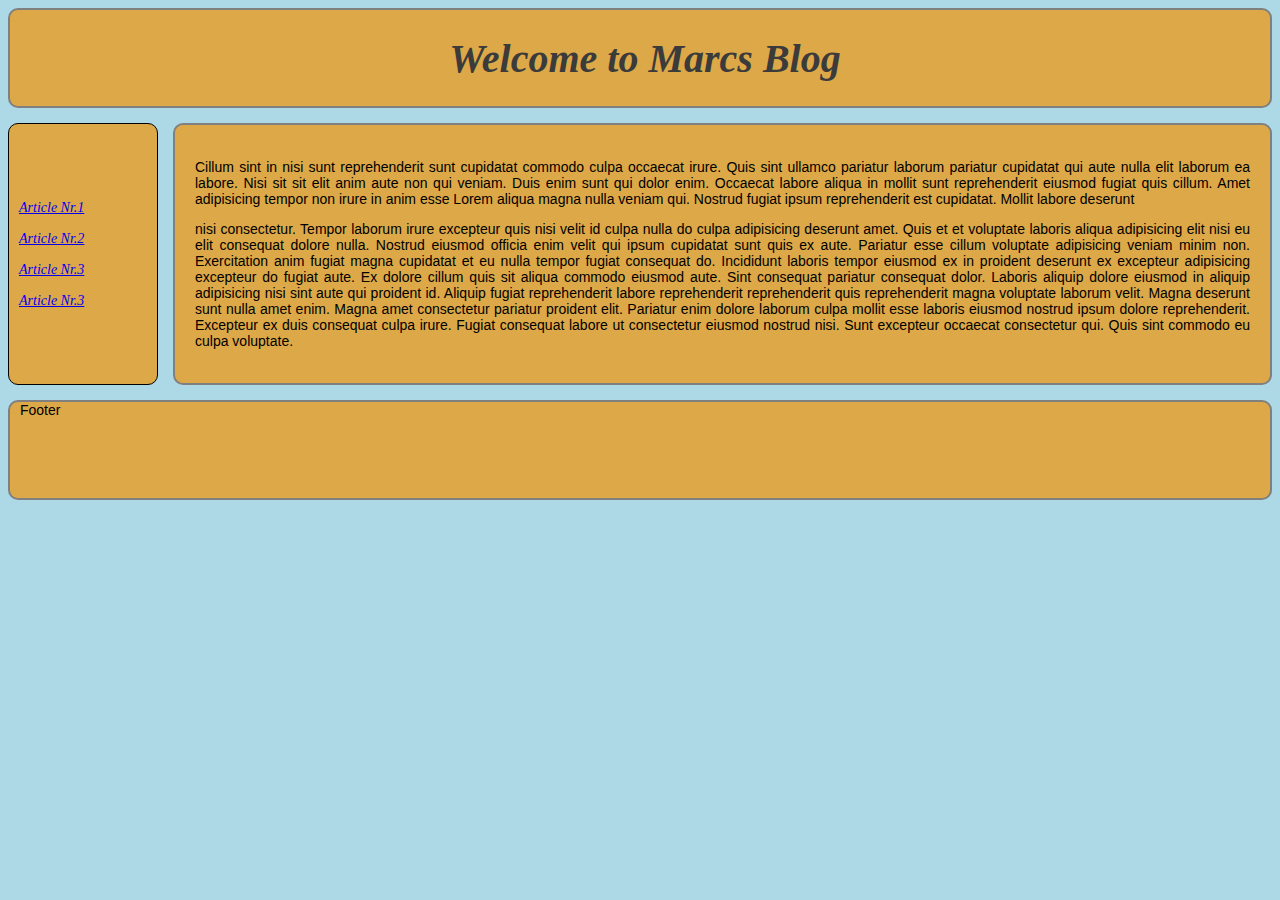
==== index.html @ cb18ffe5 "Added Text to Front Page" ====
<!DOCTYPE html>
<html lang="en">
<head>
    <meta charset="UTF-8">
    <meta name="viewport" content="width=device-width, initial-scale=1.0">
    <meta http-equiv="X-UA-Compatible" content="ie=edge">
    <title>Marcs Blog</title>
    <link href="css/style.css" rel="stylesheet">
</head>
<body>
    <div class="container">
        <div class="header box">
        <h1>Welcome to Marcs Blog</h1>
        </div>
        <div class="sidebar box">
                <p><a href="BlogContent_1.html">Article Nr.1</a></p>
                <p><a href="BlogContent_2.html">Article Nr.2</a></p>
                <p><a href="BlogContent_3.html">Article Nr.3</a></p>
                <p><a href="BlogContent_3.html">Article Nr.3</a></p>
        </div>
        <div class="content box">
            <p>
                Cillum sint in nisi sunt reprehenderit sunt 
                cupidatat commodo culpa occaecat irure. Quis 
                sint ullamco pariatur laborum pariatur cupidatat 
                qui aute nulla elit laborum ea labore. Nisi sit 
                sit elit anim aute non qui veniam. Duis enim sunt 
                qui dolor enim. Occaecat labore aliqua in mollit 
                sunt reprehenderit eiusmod fugiat quis cillum. Amet 
                adipisicing tempor non irure in anim esse Lorem 
                aliqua magna nulla veniam qui. Nostrud fugiat ipsum 
                reprehenderit est cupidatat. Mollit labore deserunt 
            </p>
            <p>
                nisi consectetur. Tempor laborum irure excepteur quis 
                nisi velit id culpa nulla do culpa adipisicing deserunt 
                amet. Quis et et voluptate laboris aliqua adipisicing 
                elit nisi eu elit consequat dolore nulla. Nostrud eiusmod 
                officia enim velit qui ipsum cupidatat sunt quis ex aute.
                Pariatur esse cillum voluptate adipisicing veniam minim 
                non. Exercitation anim fugiat magna cupidatat et eu 
                nulla tempor fugiat consequat do. Incididunt laboris 
                tempor eiusmod ex in proident deserunt ex excepteur 
                adipisicing excepteur do fugiat aute. Ex dolore cillum 
                quis sit aliqua commodo eiusmod aute. Sint consequat 
                pariatur consequat dolor. Laboris aliquip dolore eiusmod 
                in aliquip adipisicing nisi sint aute qui proident id. 
                Aliquip fugiat reprehenderit labore reprehenderit reprehenderit 
                quis reprehenderit magna voluptate laborum velit. Magna 
                deserunt sunt nulla amet enim. Magna amet consectetur 
                pariatur proident elit. Pariatur enim dolore laborum culpa 
                mollit esse laboris eiusmod nostrud ipsum dolore 
                reprehenderit. Excepteur ex duis consequat culpa irure. 
                Fugiat consequat labore ut consectetur eiusmod nostrud 
                nisi. Sunt excepteur occaecat consectetur qui. Quis sint 
                commodo eu culpa voluptate.
            </p>
        </div>
        <div class="footer box">Footer</div>
    </div>
</body>
</html>
---- css/style.css ----
@import "styleMain.css";
@import "styleContent.css";
@import "styleGrid.css";
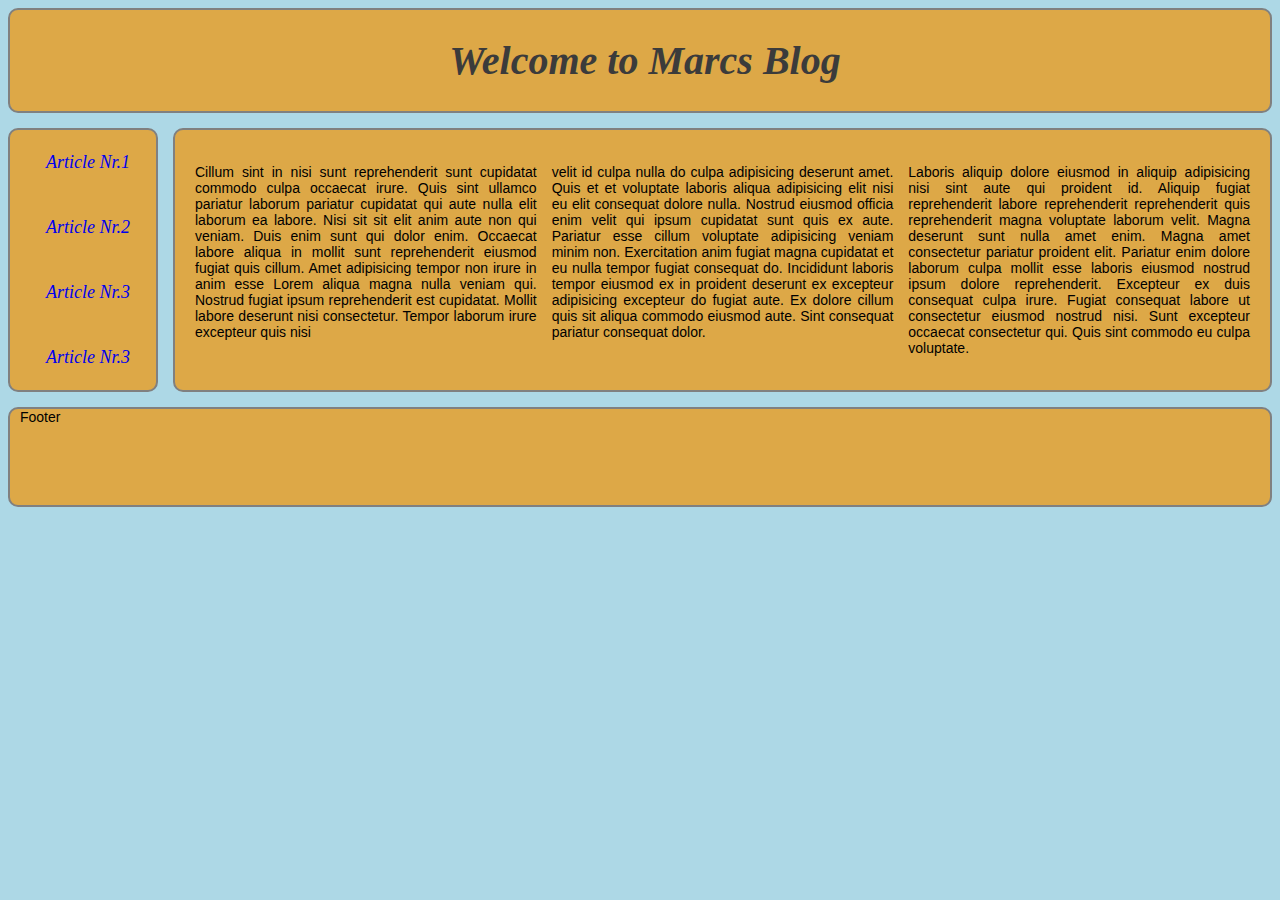
==== commit 5fa10ff6: "Indextext splitted" ====
--- a/index.html
+++ b/index.html
@@ -30,10 +30,11 @@
                 adipisicing tempor non irure in anim esse Lorem 
                 aliqua magna nulla veniam qui. Nostrud fugiat ipsum 
                 reprehenderit est cupidatat. Mollit labore deserunt 
-            </p>
-            <p>
                 nisi consectetur. Tempor laborum irure excepteur quis 
-                nisi velit id culpa nulla do culpa adipisicing deserunt 
+                nisi 
+                </p>
+                <p> 
+                velit id culpa nulla do culpa adipisicing deserunt 
                 amet. Quis et et voluptate laboris aliqua adipisicing 
                 elit nisi eu elit consequat dolore nulla. Nostrud eiusmod 
                 officia enim velit qui ipsum cupidatat sunt quis ex aute.
@@ -43,7 +44,10 @@
                 tempor eiusmod ex in proident deserunt ex excepteur 
                 adipisicing excepteur do fugiat aute. Ex dolore cillum 
                 quis sit aliqua commodo eiusmod aute. Sint consequat 
-                pariatur consequat dolor. Laboris aliquip dolore eiusmod 
+                pariatur consequat dolor. 
+                </p>
+                <p> 
+                Laboris aliquip dolore eiusmod 
                 in aliquip adipisicing nisi sint aute qui proident id. 
                 Aliquip fugiat reprehenderit labore reprehenderit reprehenderit 
                 quis reprehenderit magna voluptate laborum velit. Magna 
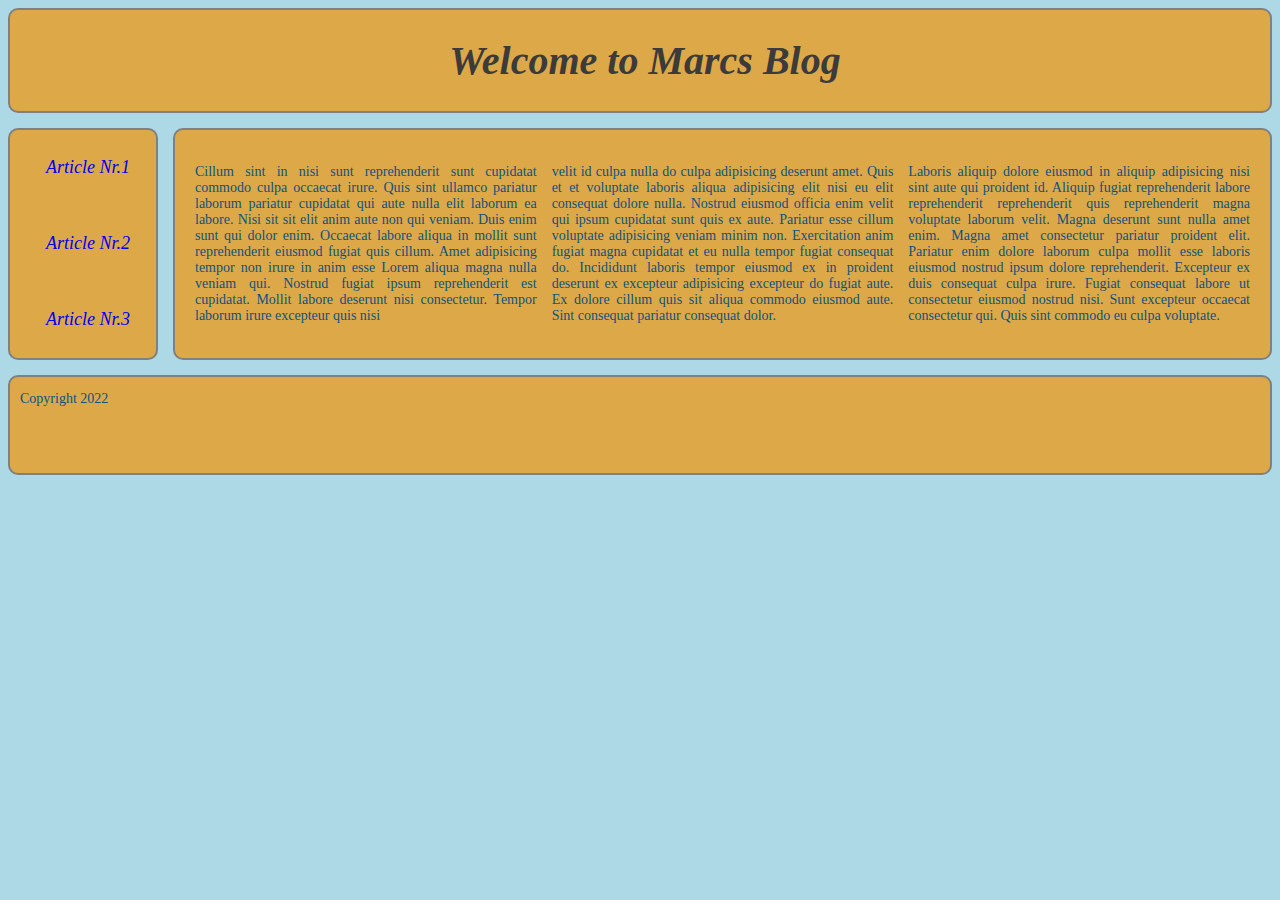
==== commit 68c92c43: "no p on first page" ====
--- a/index.html
+++ b/index.html
@@ -16,51 +16,60 @@
                 <p><a href="BlogContent_1.html">Article Nr.1</a></p>
                 <p><a href="BlogContent_2.html">Article Nr.2</a></p>
                 <p><a href="BlogContent_3.html">Article Nr.3</a></p>
-                <p><a href="BlogContent_3.html">Article Nr.3</a></p>
         </div>
         <div class="content box">
-            <p>
-                Cillum sint in nisi sunt reprehenderit sunt 
-                cupidatat commodo culpa occaecat irure. Quis 
-                sint ullamco pariatur laborum pariatur cupidatat 
-                qui aute nulla elit laborum ea labore. Nisi sit 
-                sit elit anim aute non qui veniam. Duis enim sunt 
-                qui dolor enim. Occaecat labore aliqua in mollit 
-                sunt reprehenderit eiusmod fugiat quis cillum. Amet 
-                adipisicing tempor non irure in anim esse Lorem 
-                aliqua magna nulla veniam qui. Nostrud fugiat ipsum 
-                reprehenderit est cupidatat. Mollit labore deserunt 
-                nisi consectetur. Tempor laborum irure excepteur quis 
-                nisi 
-                </p>
-                <p> 
-                velit id culpa nulla do culpa adipisicing deserunt 
-                amet. Quis et et voluptate laboris aliqua adipisicing 
-                elit nisi eu elit consequat dolore nulla. Nostrud eiusmod 
-                officia enim velit qui ipsum cupidatat sunt quis ex aute.
-                Pariatur esse cillum voluptate adipisicing veniam minim 
-                non. Exercitation anim fugiat magna cupidatat et eu 
-                nulla tempor fugiat consequat do. Incididunt laboris 
-                tempor eiusmod ex in proident deserunt ex excepteur 
-                adipisicing excepteur do fugiat aute. Ex dolore cillum 
-                quis sit aliqua commodo eiusmod aute. Sint consequat 
-                pariatur consequat dolor. 
-                </p>
-                <p> 
-                Laboris aliquip dolore eiusmod 
-                in aliquip adipisicing nisi sint aute qui proident id. 
-                Aliquip fugiat reprehenderit labore reprehenderit reprehenderit 
-                quis reprehenderit magna voluptate laborum velit. Magna 
-                deserunt sunt nulla amet enim. Magna amet consectetur 
-                pariatur proident elit. Pariatur enim dolore laborum culpa 
-                mollit esse laboris eiusmod nostrud ipsum dolore 
-                reprehenderit. Excepteur ex duis consequat culpa irure. 
-                Fugiat consequat labore ut consectetur eiusmod nostrud 
-                nisi. Sunt excepteur occaecat consectetur qui. Quis sint 
-                commodo eu culpa voluptate.
-            </p>
+                <!-- <p> -->
+                    <h3>
+                        Cillum sint in nisi sunt reprehenderit sunt 
+                        cupidatat commodo culpa occaecat irure. Quis 
+                        sint ullamco pariatur laborum pariatur cupidatat 
+                        qui aute nulla elit laborum ea labore. Nisi sit 
+                        sit elit anim aute non qui veniam. Duis enim sunt 
+                        qui dolor enim. Occaecat labore aliqua in mollit 
+                        sunt reprehenderit eiusmod fugiat quis cillum. Amet 
+                        adipisicing tempor non irure in anim esse Lorem 
+                        aliqua magna nulla veniam qui. Nostrud fugiat ipsum 
+                        reprehenderit est cupidatat. Mollit labore deserunt 
+                        nisi consectetur. Tempor laborum irure excepteur quis 
+                        nisi 
+                    </h3>
+                <!-- </p> -->
+                <!-- <p>  -->
+                    <h3>
+                        velit id culpa nulla do culpa adipisicing deserunt 
+                        amet. Quis et et voluptate laboris aliqua adipisicing 
+                        elit nisi eu elit consequat dolore nulla. Nostrud eiusmod 
+                        officia enim velit qui ipsum cupidatat sunt quis ex aute.
+                        Pariatur esse cillum voluptate adipisicing veniam minim 
+                        non. Exercitation anim fugiat magna cupidatat et eu 
+                        nulla tempor fugiat consequat do. Incididunt laboris 
+                        tempor eiusmod ex in proident deserunt ex excepteur 
+                        adipisicing excepteur do fugiat aute. Ex dolore cillum 
+                        quis sit aliqua commodo eiusmod aute. Sint consequat 
+                        pariatur consequat dolor. 
+                    </h3>
+                <!-- </p> -->
+                <!-- <p> -->
+                    <h3> 
+                        Laboris aliquip dolore eiusmod 
+                        in aliquip adipisicing nisi sint aute qui proident id. 
+                        Aliquip fugiat reprehenderit labore reprehenderit reprehenderit 
+                        quis reprehenderit magna voluptate laborum velit. Magna 
+                        deserunt sunt nulla amet enim. Magna amet consectetur 
+                        pariatur proident elit. Pariatur enim dolore laborum culpa 
+                        mollit esse laboris eiusmod nostrud ipsum dolore 
+                        reprehenderit. Excepteur ex duis consequat culpa irure. 
+                        Fugiat consequat labore ut consectetur eiusmod nostrud 
+                        nisi. Sunt excepteur occaecat consectetur qui. Quis sint 
+                        commodo eu culpa voluptate.
+                    </h3>
+                <!-- </p> -->
         </div>
-        <div class="footer box">Footer</div>
+        <div class="footer box">
+            <h3>
+                Copyright 2022
+            </h3>
+        </div>
     </div>
 </body>
 </html>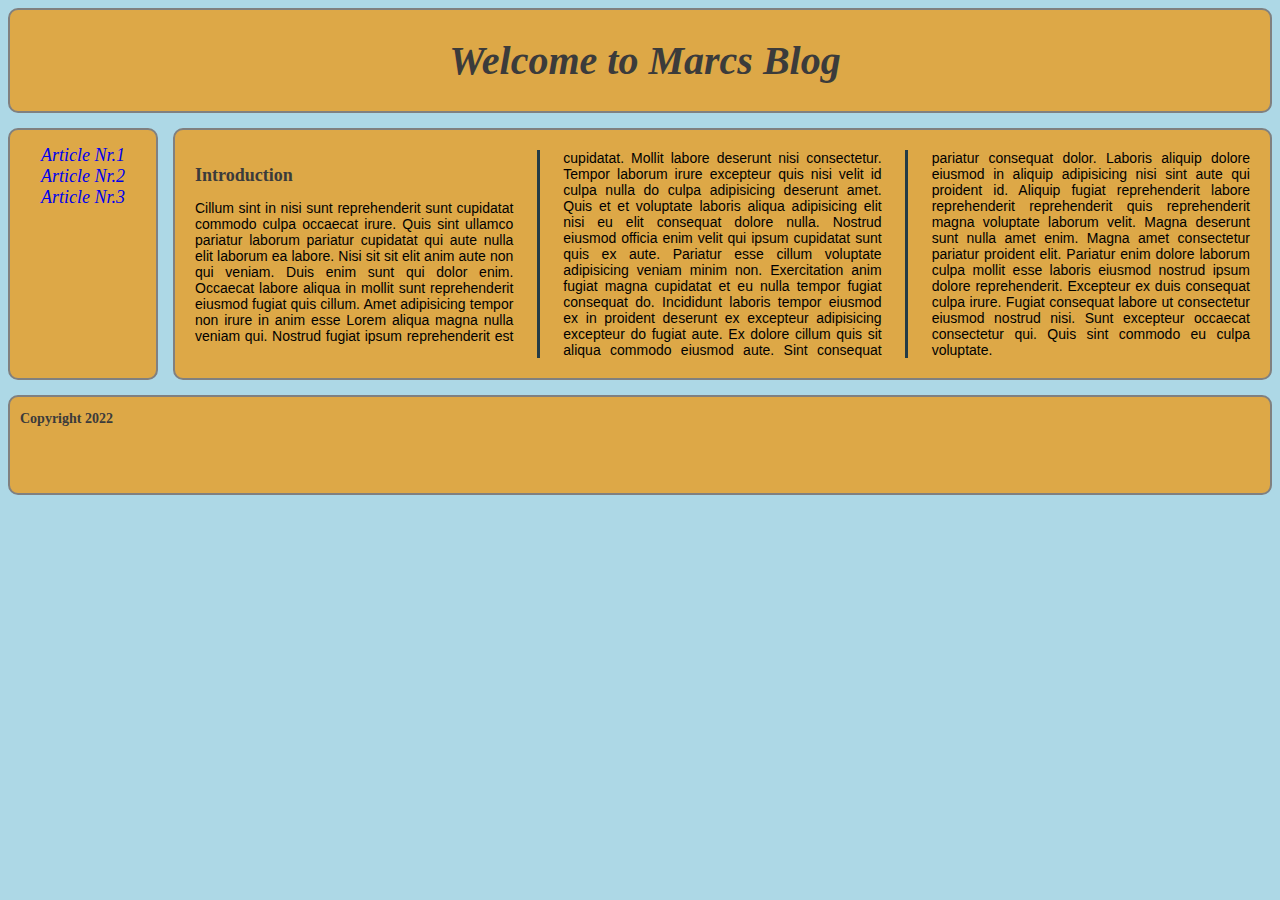
==== commit 1d2c5b3f: "Changed main page, sidebar, grid" ====
--- a/index.html
+++ b/index.html
@@ -13,58 +13,51 @@
         <h1>Welcome to Marcs Blog</h1>
         </div>
         <div class="sidebar box">
-                <p><a href="BlogContent_1.html">Article Nr.1</a></p>
-                <p><a href="BlogContent_2.html">Article Nr.2</a></p>
-                <p><a href="BlogContent_3.html">Article Nr.3</a></p>
+                <a href="BlogContent_1.html">Article Nr.1</a>
+                <a href="BlogContent_2.html">Article Nr.2</a>
+                <a href="BlogContent_3.html">Article Nr.3</a>
         </div>
         <div class="content box">
-                <!-- <p> -->
-                    <h3>
-                        Cillum sint in nisi sunt reprehenderit sunt 
-                        cupidatat commodo culpa occaecat irure. Quis 
-                        sint ullamco pariatur laborum pariatur cupidatat 
-                        qui aute nulla elit laborum ea labore. Nisi sit 
-                        sit elit anim aute non qui veniam. Duis enim sunt 
-                        qui dolor enim. Occaecat labore aliqua in mollit 
-                        sunt reprehenderit eiusmod fugiat quis cillum. Amet 
-                        adipisicing tempor non irure in anim esse Lorem 
-                        aliqua magna nulla veniam qui. Nostrud fugiat ipsum 
-                        reprehenderit est cupidatat. Mollit labore deserunt 
-                        nisi consectetur. Tempor laborum irure excepteur quis 
-                        nisi 
-                    </h3>
-                <!-- </p> -->
-                <!-- <p>  -->
-                    <h3>
-                        velit id culpa nulla do culpa adipisicing deserunt 
-                        amet. Quis et et voluptate laboris aliqua adipisicing 
-                        elit nisi eu elit consequat dolore nulla. Nostrud eiusmod 
-                        officia enim velit qui ipsum cupidatat sunt quis ex aute.
-                        Pariatur esse cillum voluptate adipisicing veniam minim 
-                        non. Exercitation anim fugiat magna cupidatat et eu 
-                        nulla tempor fugiat consequat do. Incididunt laboris 
-                        tempor eiusmod ex in proident deserunt ex excepteur 
-                        adipisicing excepteur do fugiat aute. Ex dolore cillum 
-                        quis sit aliqua commodo eiusmod aute. Sint consequat 
-                        pariatur consequat dolor. 
-                    </h3>
-                <!-- </p> -->
-                <!-- <p> -->
-                    <h3> 
-                        Laboris aliquip dolore eiusmod 
-                        in aliquip adipisicing nisi sint aute qui proident id. 
-                        Aliquip fugiat reprehenderit labore reprehenderit reprehenderit 
-                        quis reprehenderit magna voluptate laborum velit. Magna 
-                        deserunt sunt nulla amet enim. Magna amet consectetur 
-                        pariatur proident elit. Pariatur enim dolore laborum culpa 
-                        mollit esse laboris eiusmod nostrud ipsum dolore 
-                        reprehenderit. Excepteur ex duis consequat culpa irure. 
-                        Fugiat consequat labore ut consectetur eiusmod nostrud 
-                        nisi. Sunt excepteur occaecat consectetur qui. Quis sint 
-                        commodo eu culpa voluptate.
-                    </h3>
-                <!-- </p> -->
-        </div>
+            <h2>
+                Introduction
+            </h2>
+                <p>
+                    Cillum sint in nisi sunt reprehenderit sunt
+                    cupidatat commodo culpa occaecat irure. Quis 
+                    sint ullamco pariatur laborum pariatur cupidatat 
+                    qui aute nulla elit laborum ea labore. Nisi sit 
+                    sit elit anim aute non qui veniam. Duis enim sunt 
+                    qui dolor enim. Occaecat labore aliqua in mollit 
+                    sunt reprehenderit eiusmod fugiat quis cillum. Amet 
+                    adipisicing tempor non irure in anim esse Lorem 
+                    aliqua magna nulla veniam qui. Nostrud fugiat ipsum 
+                    reprehenderit est cupidatat. Mollit labore deserunt 
+                    nisi consectetur.
+                    Tempor laborum irure excepteur quis 
+                    nisi velit id culpa nulla do culpa adipisicing deserunt 
+                    amet. Quis et et voluptate laboris aliqua adipisicing 
+                    elit nisi eu elit consequat dolore nulla. Nostrud eiusmod 
+                    officia enim velit qui ipsum cupidatat sunt quis ex aute.
+                    Pariatur esse cillum voluptate adipisicing veniam minim 
+                    non. Exercitation anim fugiat magna cupidatat et eu 
+                    nulla tempor fugiat consequat do. Incididunt laboris 
+                    tempor eiusmod ex in proident deserunt ex excepteur 
+                    adipisicing excepteur do fugiat aute.
+                    Ex dolore cillum 
+                    quis sit aliqua commodo eiusmod aute. Sint consequat 
+                    pariatur consequat dolor. 
+                    Laboris aliquip dolore eiusmod 
+                    in aliquip adipisicing nisi sint aute qui proident id. 
+                    Aliquip fugiat reprehenderit labore reprehenderit reprehenderit 
+                    quis reprehenderit magna voluptate laborum velit. Magna 
+                    deserunt sunt nulla amet enim. Magna amet consectetur 
+                    pariatur proident elit. Pariatur enim dolore laborum culpa 
+                    mollit esse laboris eiusmod nostrud ipsum dolore 
+                    reprehenderit. Excepteur ex duis consequat culpa irure. 
+                    Fugiat consequat labore ut consectetur eiusmod nostrud 
+                    nisi. Sunt excepteur occaecat consectetur qui. Quis sint 
+                    commodo eu culpa voluptate.
+        </div>     
         <div class="footer box">
             <h3>
                 Copyright 2022
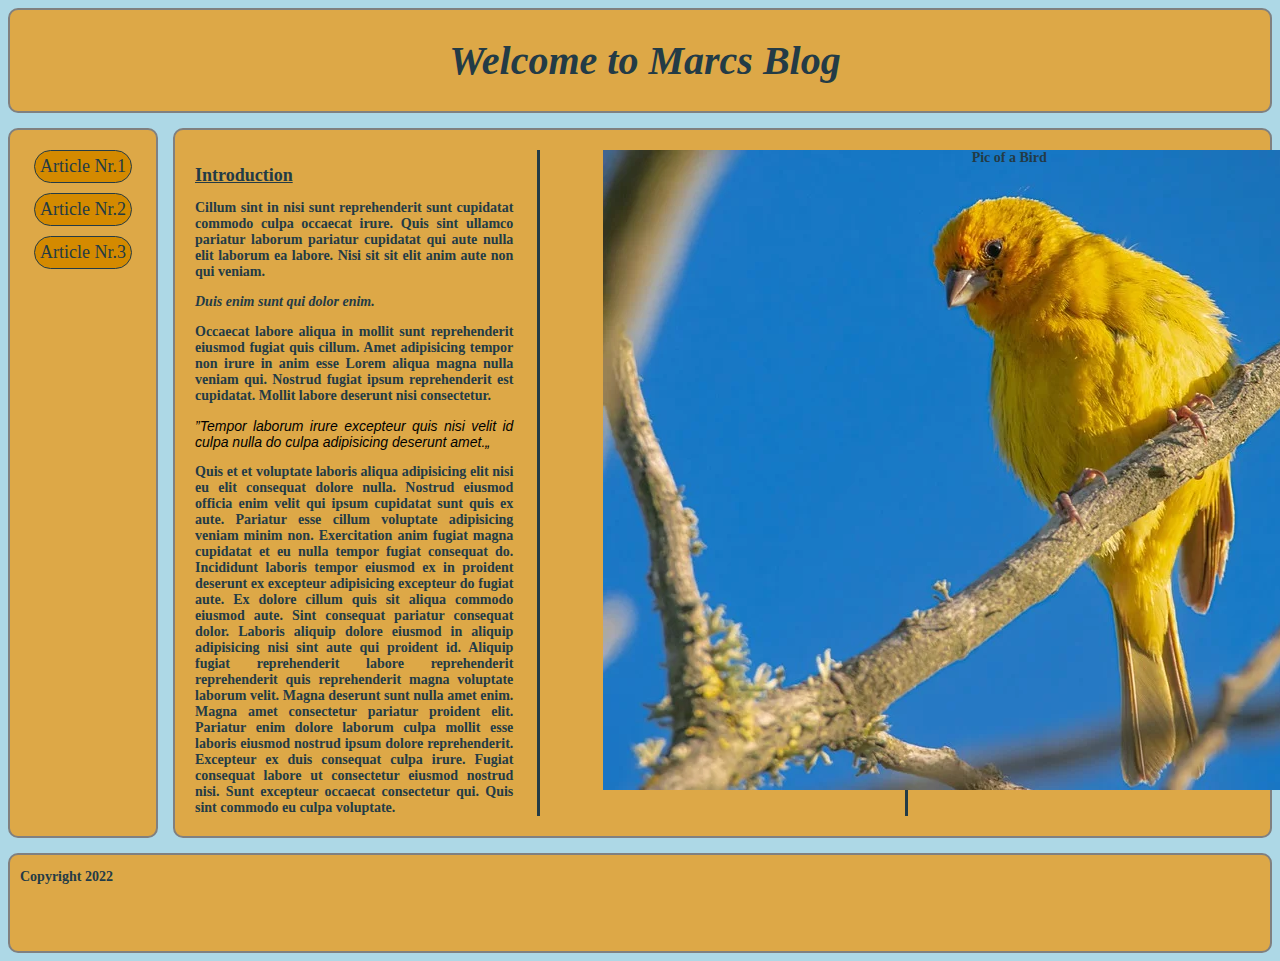
==== commit 9d1d7657: "Inserted pic on first page" ====
--- a/index.html
+++ b/index.html
@@ -18,7 +18,7 @@
                 <a href="BlogContent_3.html">Article Nr.3</a>
         </div>
         <div class="content box">
-            <h2>
+            <h2 class="underlineTxt">
                 Introduction
             </h2>
                 <p>
@@ -26,16 +26,25 @@
                     cupidatat commodo culpa occaecat irure. Quis 
                     sint ullamco pariatur laborum pariatur cupidatat 
                     qui aute nulla elit laborum ea labore. Nisi sit 
-                    sit elit anim aute non qui veniam. Duis enim sunt 
-                    qui dolor enim. Occaecat labore aliqua in mollit 
+                    sit elit anim aute non qui veniam.
+                </p>
+                <p class="italicTxt">
+                    Duis enim sunt 
+                    qui dolor enim.
+                </p> 
+                <p>    
+                    Occaecat labore aliqua in mollit 
                     sunt reprehenderit eiusmod fugiat quis cillum. Amet 
                     adipisicing tempor non irure in anim esse Lorem 
                     aliqua magna nulla veniam qui. Nostrud fugiat ipsum 
                     reprehenderit est cupidatat. Mollit labore deserunt 
                     nisi consectetur.
-                    Tempor laborum irure excepteur quis 
+                </p>
+                 <q>Tempor laborum irure excepteur quis 
                     nisi velit id culpa nulla do culpa adipisicing deserunt 
-                    amet. Quis et et voluptate laboris aliqua adipisicing 
+                    amet.</q>
+                <p>    
+                    Quis et et voluptate laboris aliqua adipisicing 
                     elit nisi eu elit consequat dolore nulla. Nostrud eiusmod 
                     officia enim velit qui ipsum cupidatat sunt quis ex aute.
                     Pariatur esse cillum voluptate adipisicing veniam minim 
@@ -57,6 +66,11 @@
                     Fugiat consequat labore ut consectetur eiusmod nostrud 
                     nisi. Sunt excepteur occaecat consectetur qui. Quis sint 
                     commodo eu culpa voluptate.
+                </p>
+                <figure>
+                    <img src="pics/bird-7071662_960_720.webp" alt="Here should be a bird">
+                    <figcaption><h3>Pic of a Bird</h3></figcaption> 
+                </figure>
         </div>     
         <div class="footer box">
             <h3>
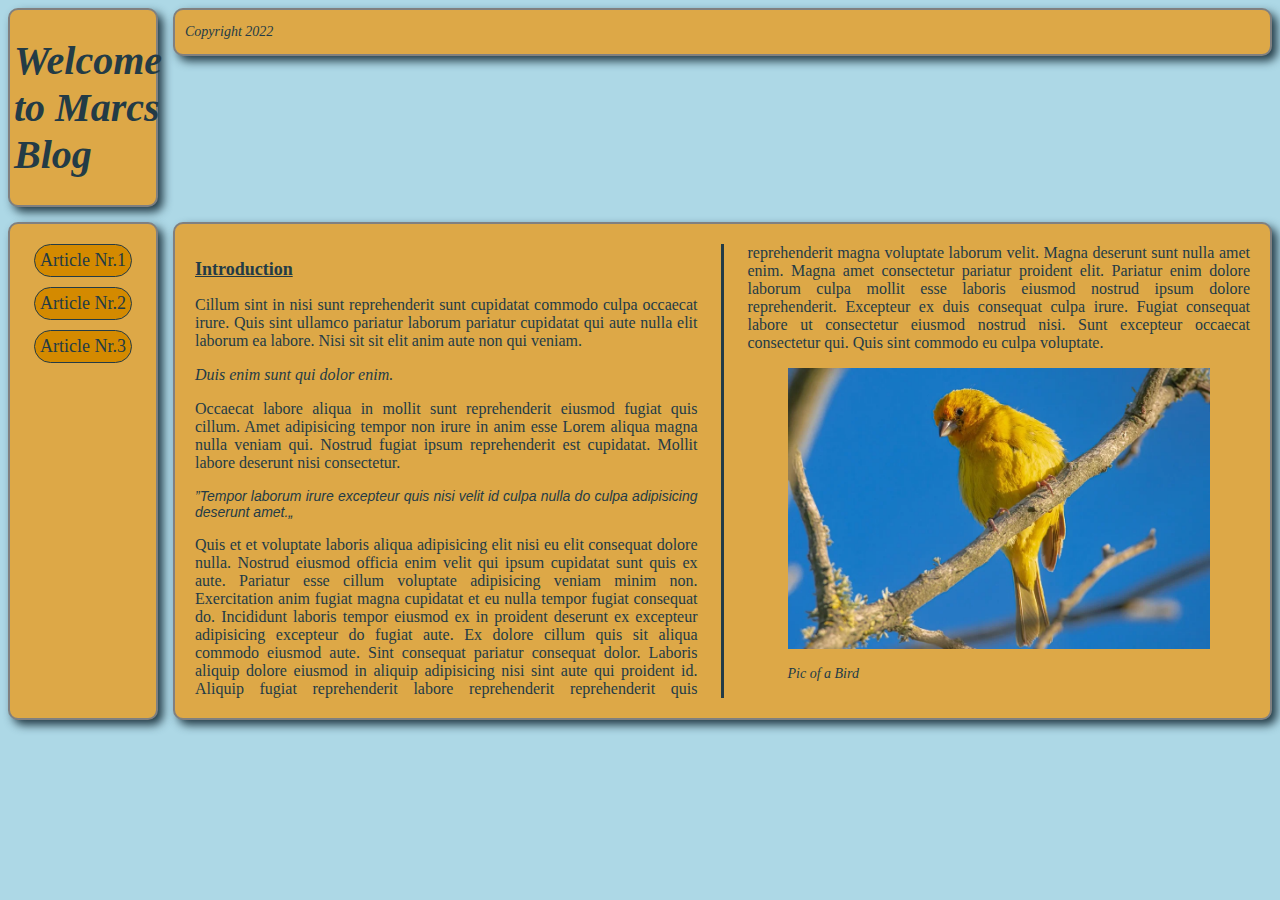
==== commit 1bd5734b: "Added header and footer tag" ====
--- a/index.html
+++ b/index.html
@@ -9,9 +9,11 @@
 </head>
 <body>
     <div class="container">
-        <div class="header box">
-        <h1>Welcome to Marcs Blog</h1>
-        </div>
+        <header>
+            <div class="header box">
+            <h1>Welcome to Marcs Blog</h1>
+            </div>
+        </header>
         <div class="sidebar box">
                 <a href="BlogContent_1.html">Article Nr.1</a>
                 <a href="BlogContent_2.html">Article Nr.2</a>
@@ -71,12 +73,14 @@
                     <img src="pics/bird-7071662_960_720.webp" alt="Here should be a bird">
                     <figcaption><h3>Pic of a Bird</h3></figcaption> 
                 </figure>
-        </div>     
-        <div class="footer box">
-            <h3>
-                Copyright 2022
-            </h3>
         </div>
+        <footer>     
+            <div class="footer box">
+                <h3>
+                    Copyright 2022
+                </h3>
+            </div>
+        </footer>
     </div>
 </body>
 </html>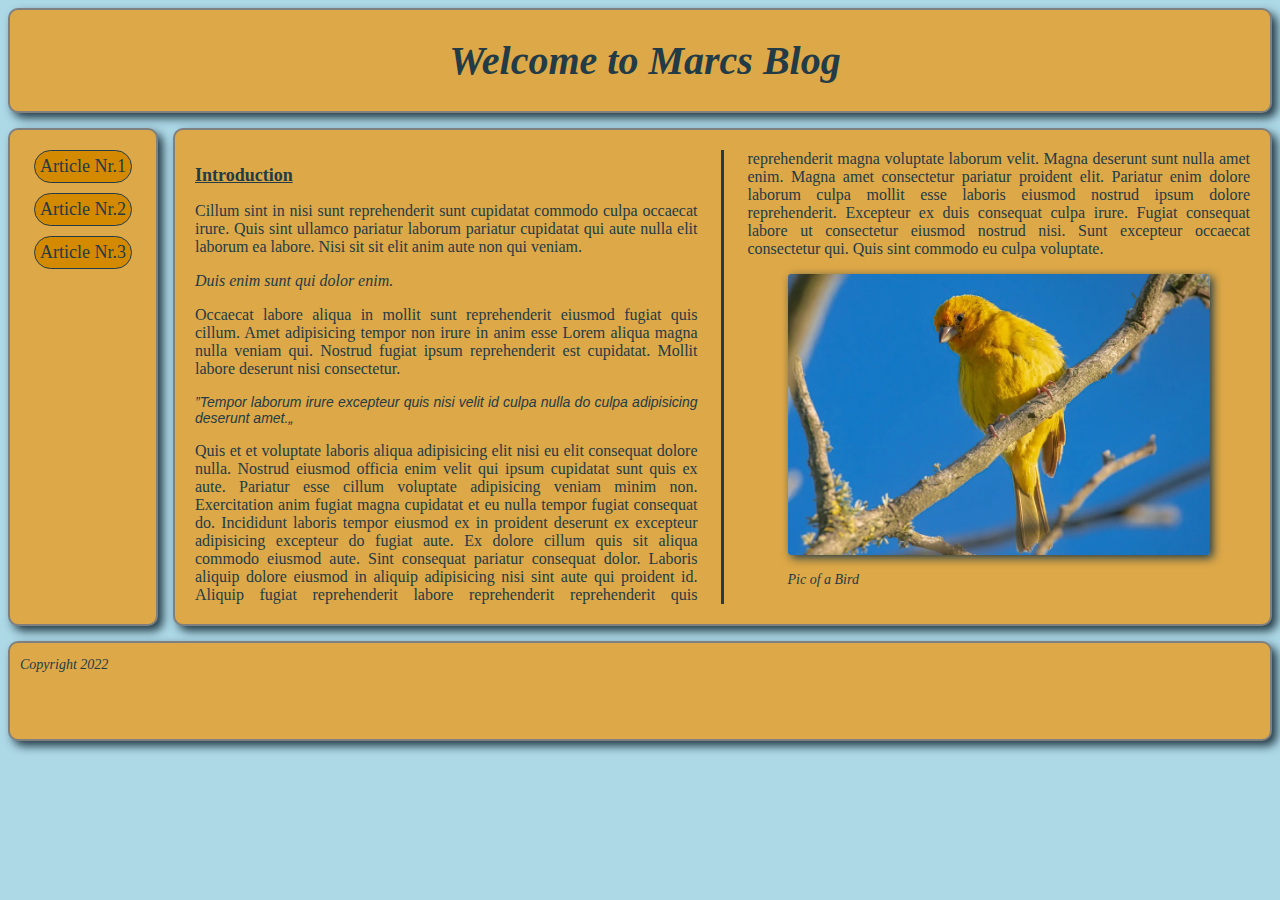
==== commit 43892b5b: "Small refinements" ====
--- a/index.html
+++ b/index.html
@@ -9,11 +9,11 @@
 </head>
 <body>
     <div class="container">
-        <header>
             <div class="header box">
-            <h1>Welcome to Marcs Blog</h1>
+                <header>
+                    <h1>Welcome to Marcs Blog</h1>
+                </header>
             </div>
-        </header>
         <div class="sidebar box">
                 <a href="BlogContent_1.html">Article Nr.1</a>
                 <a href="BlogContent_2.html">Article Nr.2</a>
@@ -74,13 +74,13 @@
                     <figcaption><h3>Pic of a Bird</h3></figcaption> 
                 </figure>
         </div>
-        <footer>     
             <div class="footer box">
-                <h3>
-                    Copyright 2022
-                </h3>
+                <footer> 
+                    <h3>
+                        Copyright 2022
+                    </h3>
+                </footer>
             </div>
-        </footer>
     </div>
 </body>
 </html>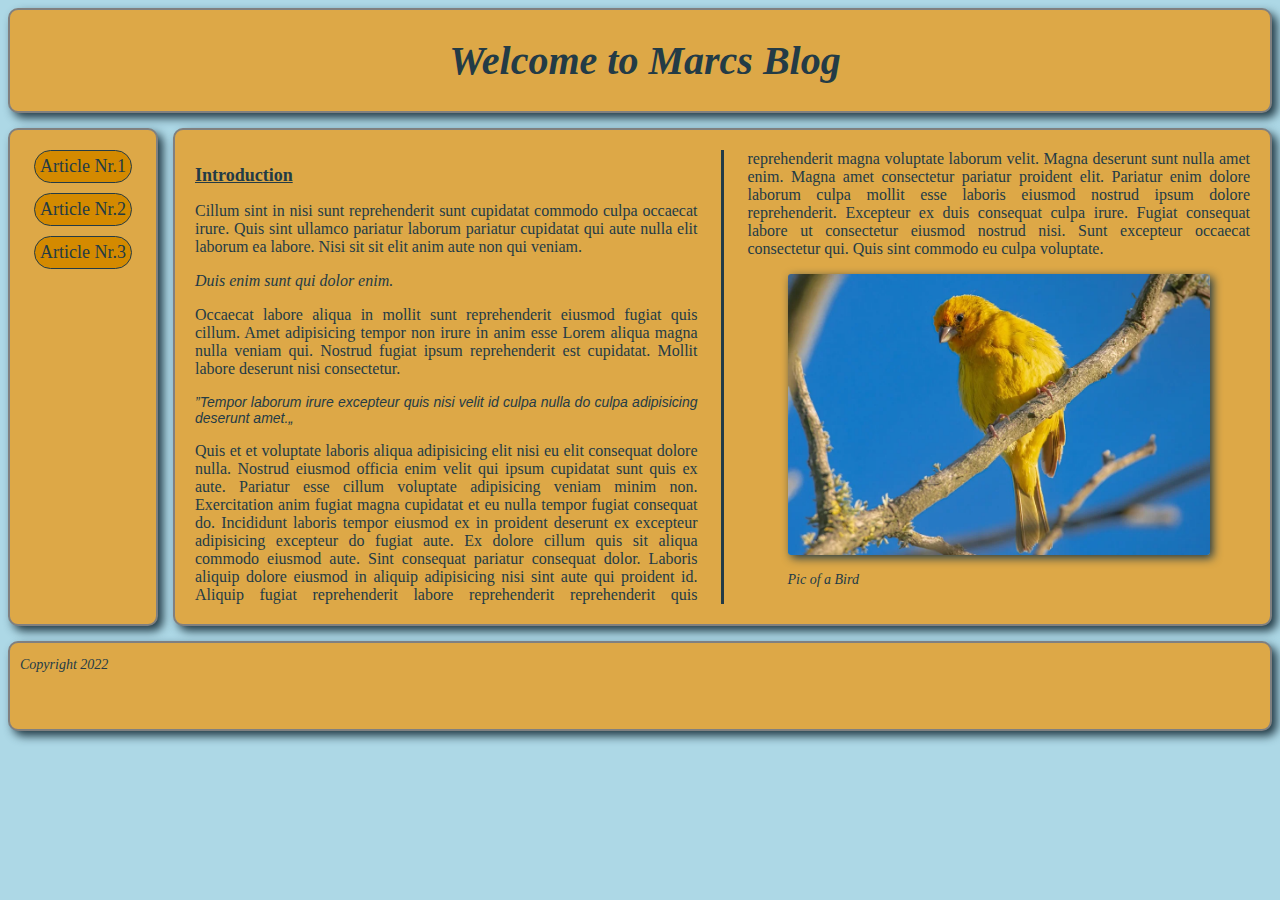
==== commit f665e321: "Added class for section" ====
--- a/index.html
+++ b/index.html
@@ -23,6 +23,7 @@
             <h2 class="underlineTxt">
                 Introduction
             </h2>
+            <section class="sec">
                 <p>
                     Cillum sint in nisi sunt reprehenderit sunt
                     cupidatat commodo culpa occaecat irure. Quis 
@@ -73,6 +74,7 @@
                     <img src="pics/bird-7071662_960_720.webp" alt="Here should be a bird">
                     <figcaption><h3>Pic of a Bird</h3></figcaption> 
                 </figure>
+            </section>
         </div>
             <div class="footer box">
                 <footer> 
